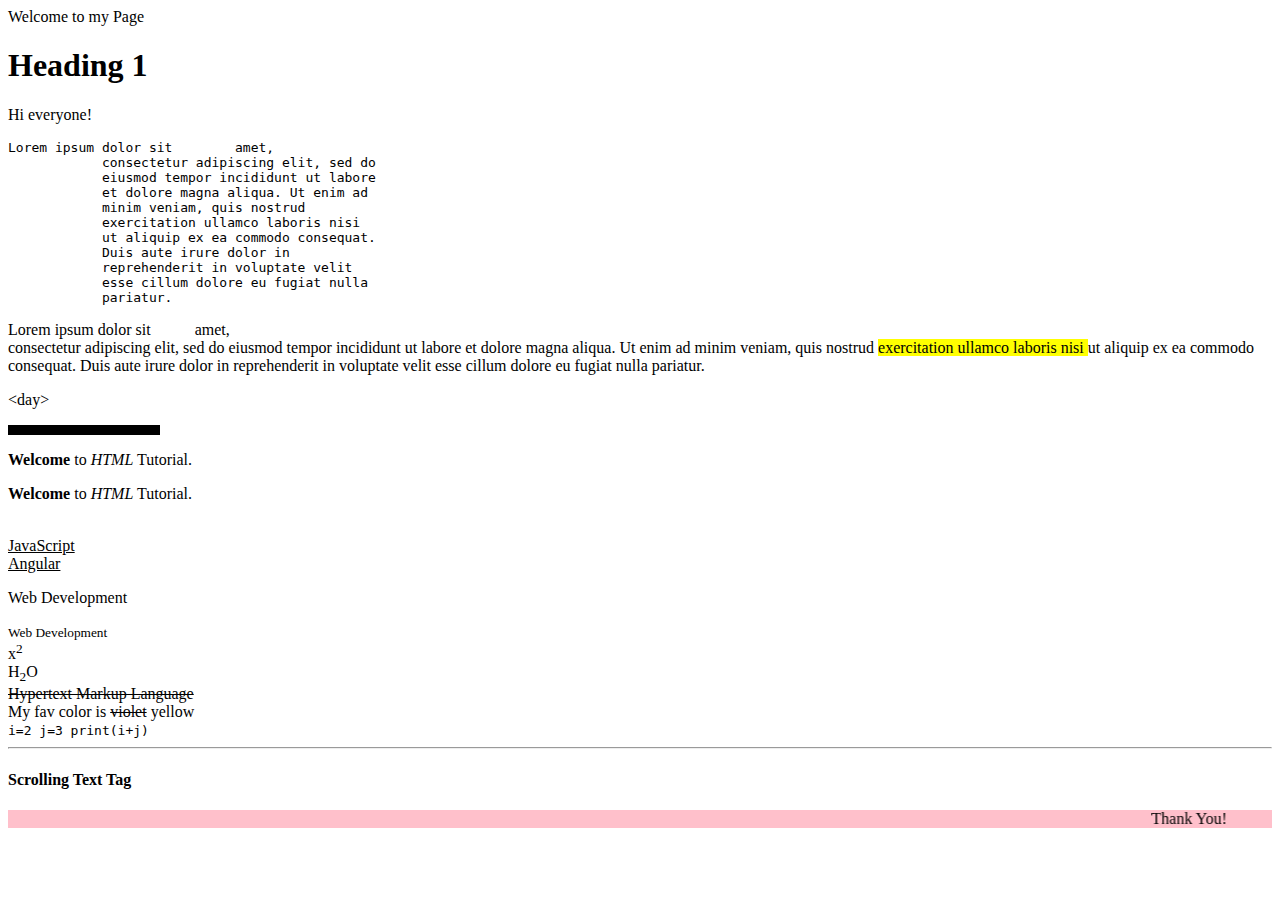
==== 02 BasicTags.html @ 48ade52a "Add files via upload" ====
<!DOCTYPE html>
<html>
    <head>
        <title>Tags</title>
    </head>
    <body>
        Welcome to my Page
        <!-- Heading Tag -->
        <h1>Heading 1</h1>
        <!-- <h2>Heading 2</h2>
        <h3>Heading 3</h3>
        <h4>Heading 4</h4>
        <h5>Heading 5</h5>
        <h6>Heading 6</h6> -->
        <!--Paraghraph Tag-->
        <p>Hi everyone!</p>
        <!-- Preformated Tag -->
        <pre>Lorem ipsum dolor sit        amet, 
            consectetur adipiscing elit, sed do 
            eiusmod tempor incididunt ut labore 
            et dolore magna aliqua. Ut enim ad 
            minim veniam, quis nostrud 
            exercitation ullamco laboris nisi 
            ut aliquip ex ea commodo consequat. 
            Duis aute irure dolor in 
            reprehenderit in voluptate velit 
            esse cillum dolore eu fugiat nulla 
            pariatur. </pre>
        <!-- Non-breaking Space  -->
        <p>Lorem ipsum dolor sit &nbsp;&nbsp;&nbsp;&nbsp;&nbsp;&nbsp;&nbsp;&nbsp;&nbsp;&nbsp;amet, <br>
            consectetur adipiscing elit, sed do 
            eiusmod tempor incididunt ut labore 
            et dolore magna aliqua. Ut enim ad 
            minim veniam, quis nostrud 
        <!-- Mark Tag - for highlighting the text -->
            <mark>exercitation ullamco laboris nisi </mark> 
            ut aliquip ex ea commodo consequat. 
            Duis aute irure dolor in 
            reprehenderit in voluptate velit 
            esse cillum dolore eu fugiat nulla 
            pariatur.</p>
        <!-- symbol code -->
        <p>&lt;day&gt;</p>
        <!-- Horizontal Rule -->
        <hr width="150px"; align="left"; size="10px"; color="black">
        <!-- Strong for important context -->
        <!-- Empazied Tag for special important -->
        <p> <strong>Welcome</strong> to <em>HTML</em> Tutorial.</p>
        <!-- Bold tag for bold the text -->
        <!-- Italics Tag for Italic the text -->
        <p> <b>Welcome</b> to <i>HTML</i> Tutorial.</p> <br>
        <!-- Unarticulated Tag for underline the text -->
        <u>JavaScript</u> <br>
        <!-- Inserted Tag for underline the text -->
        <ins>Angular </ins>
        <br>
        <!-- Small Tag -->
        <p>Web Development</p>
        <small>Web Development</small> <br>
        <!-- Superscript Tag -->
        x<sup>2</sup> <br>
        <!-- Subscript Tag -->
        H<sub>2</sub>O <br>
        <!-- Strike Tag -->
        <s>Hypertext Markup Language</s>
        <br>
        <!-- Delete Tag -->
        My fav color is <del>violet</del> yellow
        <br>
        <!-- Code Tag -->
        <code>
            i=2
            j=3
            print(i+j)
        </code><br>
        <hr>
        <!-- Scrolling Text Tag -->
        <h4>Scrolling Text Tag</h4>
        <marquee 
        style="background-color: pink;" 
        scrollamount="15px" 
        direction="left"
        behavior="scroll"> Thank You!</marquee>
    </body>
</html>
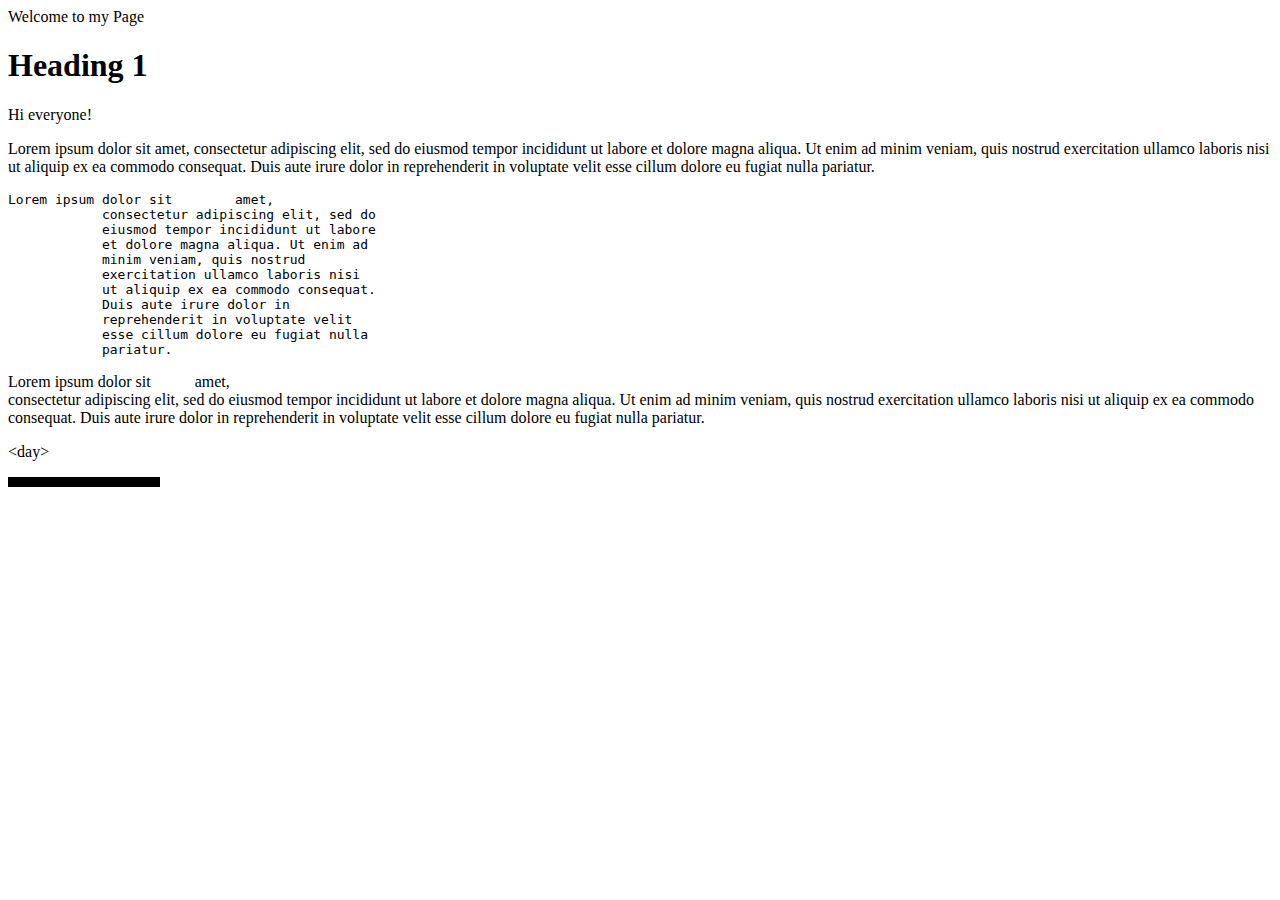
==== commit 12f24b3a: "Update 02 BasicTags.html" ====
--- a/02 BasicTags.html
+++ b/02 BasicTags.html
@@ -14,6 +14,17 @@
         <h6>Heading 6</h6> -->
         <!--Paraghraph Tag-->
         <p>Hi everyone!</p>
+        <p>Lorem ipsum dolor sit        amet, 
+            consectetur adipiscing elit, sed do 
+            eiusmod tempor incididunt ut labore 
+            et dolore magna aliqua. Ut enim ad 
+            minim veniam, quis nostrud 
+            exercitation ullamco laboris nisi 
+            ut aliquip ex ea commodo consequat. 
+            Duis aute irure dolor in 
+            reprehenderit in voluptate velit 
+            esse cillum dolore eu fugiat nulla 
+            pariatur. </p>
         <!-- Preformated Tag -->
         <pre>Lorem ipsum dolor sit        amet, 
             consectetur adipiscing elit, sed do 
@@ -31,9 +42,7 @@
             consectetur adipiscing elit, sed do 
             eiusmod tempor incididunt ut labore 
             et dolore magna aliqua. Ut enim ad 
-            minim veniam, quis nostrud 
-        <!-- Mark Tag - for highlighting the text -->
-            <mark>exercitation ullamco laboris nisi </mark> 
+            minim veniam, quis nostrud exercitation ullamco laboris nisi 
             ut aliquip ex ea commodo consequat. 
             Duis aute irure dolor in 
             reprehenderit in voluptate velit 
@@ -43,43 +52,5 @@
         <p>&lt;day&gt;</p>
         <!-- Horizontal Rule -->
         <hr width="150px"; align="left"; size="10px"; color="black">
-        <!-- Strong for important context -->
-        <!-- Empazied Tag for special important -->
-        <p> <strong>Welcome</strong> to <em>HTML</em> Tutorial.</p>
-        <!-- Bold tag for bold the text -->
-        <!-- Italics Tag for Italic the text -->
-        <p> <b>Welcome</b> to <i>HTML</i> Tutorial.</p> <br>
-        <!-- Unarticulated Tag for underline the text -->
-        <u>JavaScript</u> <br>
-        <!-- Inserted Tag for underline the text -->
-        <ins>Angular </ins>
-        <br>
-        <!-- Small Tag -->
-        <p>Web Development</p>
-        <small>Web Development</small> <br>
-        <!-- Superscript Tag -->
-        x<sup>2</sup> <br>
-        <!-- Subscript Tag -->
-        H<sub>2</sub>O <br>
-        <!-- Strike Tag -->
-        <s>Hypertext Markup Language</s>
-        <br>
-        <!-- Delete Tag -->
-        My fav color is <del>violet</del> yellow
-        <br>
-        <!-- Code Tag -->
-        <code>
-            i=2
-            j=3
-            print(i+j)
-        </code><br>
-        <hr>
-        <!-- Scrolling Text Tag -->
-        <h4>Scrolling Text Tag</h4>
-        <marquee 
-        style="background-color: pink;" 
-        scrollamount="15px" 
-        direction="left"
-        behavior="scroll"> Thank You!</marquee>
     </body>
-</html>+</html>
